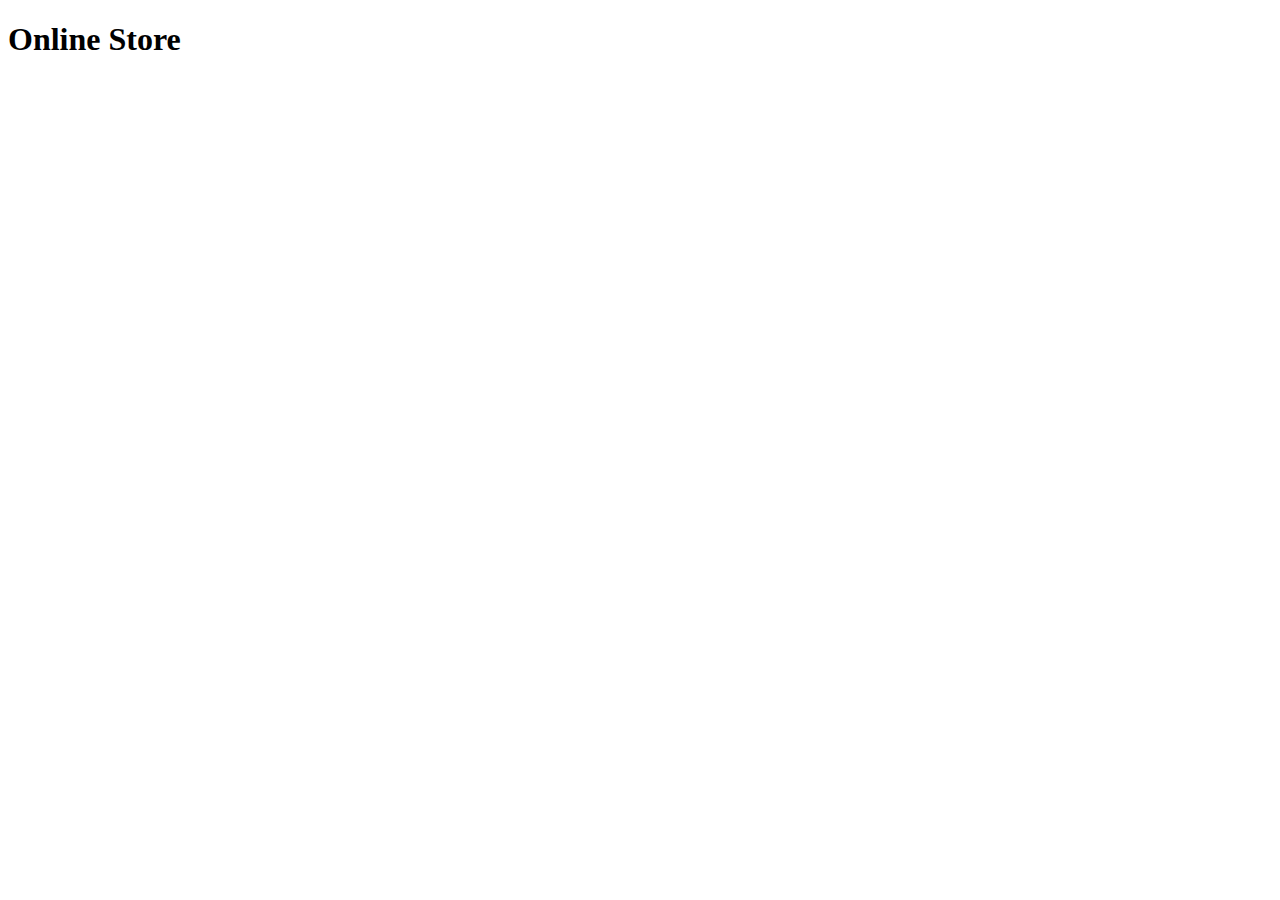
==== HTML/index.html @ 70f37e6f "inicio do projeto" ====
<!DOCTYPE html>
<html lang="en">
<head>
    <meta charset="UTF-8">
    <meta http-equiv="X-UA-Compatible" content="IE=edge">
    <meta name="viewport" content="width=device-width, initial-scale=1.0">
    <title>Projeto Site de Compras</title>
</head>
<body>
    <h1>Online Store</h1>
    <img src="https://mimo.app/i/cart.png" alt="">

    
</body>
</html>
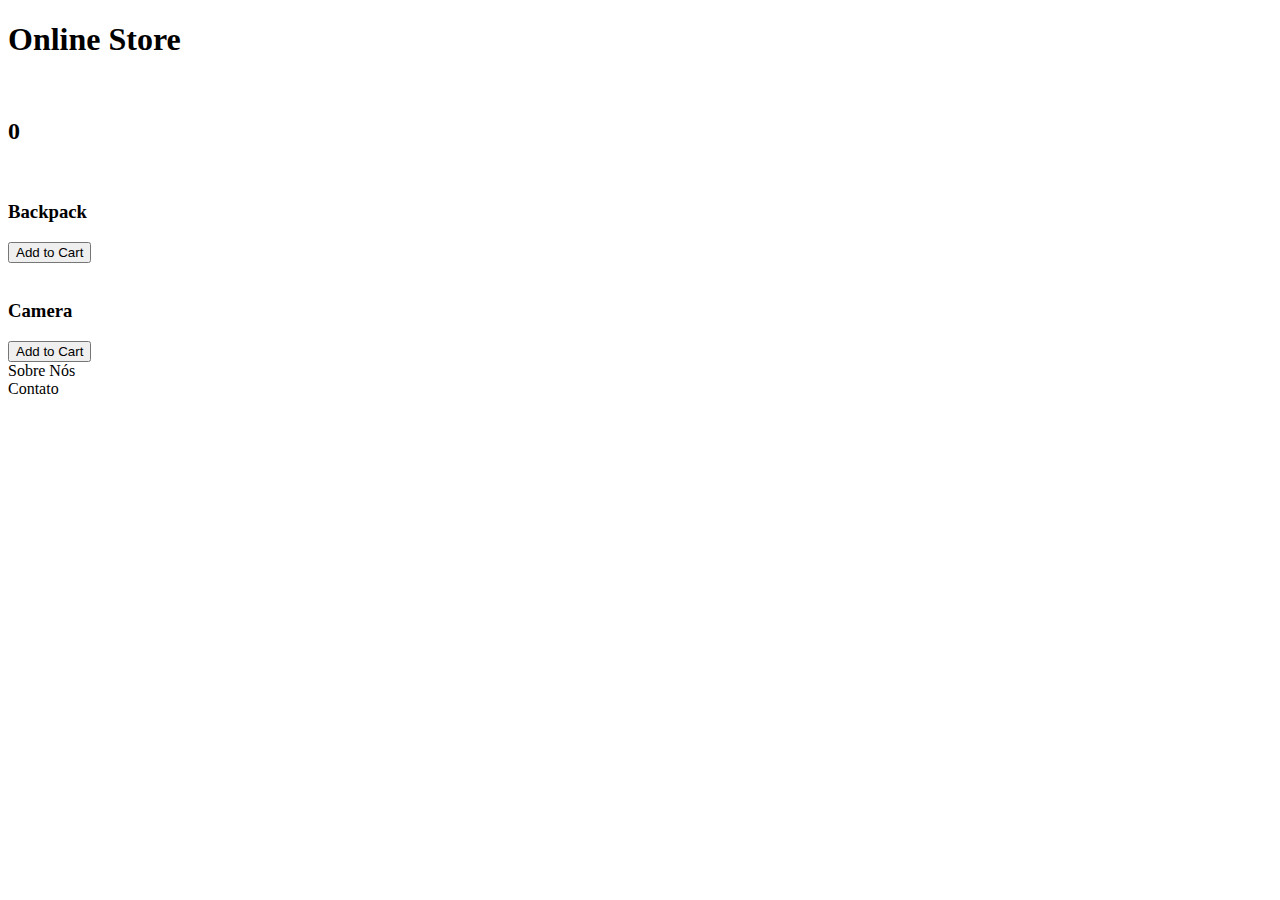
==== commit 35a2ea63: "complemento da página" ====
--- a/HTML/index.html
+++ b/HTML/index.html
@@ -5,11 +5,33 @@
     <meta http-equiv="X-UA-Compatible" content="IE=edge">
     <meta name="viewport" content="width=device-width, initial-scale=1.0">
     <title>Projeto Site de Compras</title>
+    <link rel="stylesheet" href="style.css">
 </head>
 <body>
     <h1>Online Store</h1>
-    <img src="https://mimo.app/i/cart.png" alt="">
+    <img  id= "basketImage" src="https://mimo.app/i/cart.png" alt="" onclick="clickCart()">
+    <h2 id="itemCounter">0</h2>
+    <p id="orderTotal"></p>
+    <p id="shippingTotal"></p>
 
+    <div class="product">
+        <img src="" alt="">
+        <h3>Backpack</h3>
+        <button onclick="addToCart(backpack)">Add to Cart</button>
+    </div>
+
+    <div>
+        <img src="" alt="">
+        <h3>Camera</h3>
+        <button onclick="addToCart(camera)">Add to Cart</button>
+    </div>
+
+    <div class="container">
+        <div class="item">Sobre Nós</div>
+        <div class="item">Contato</div>
+    </div>
+
+    <script src="script.js"></script>
     
 </body>
 </html>